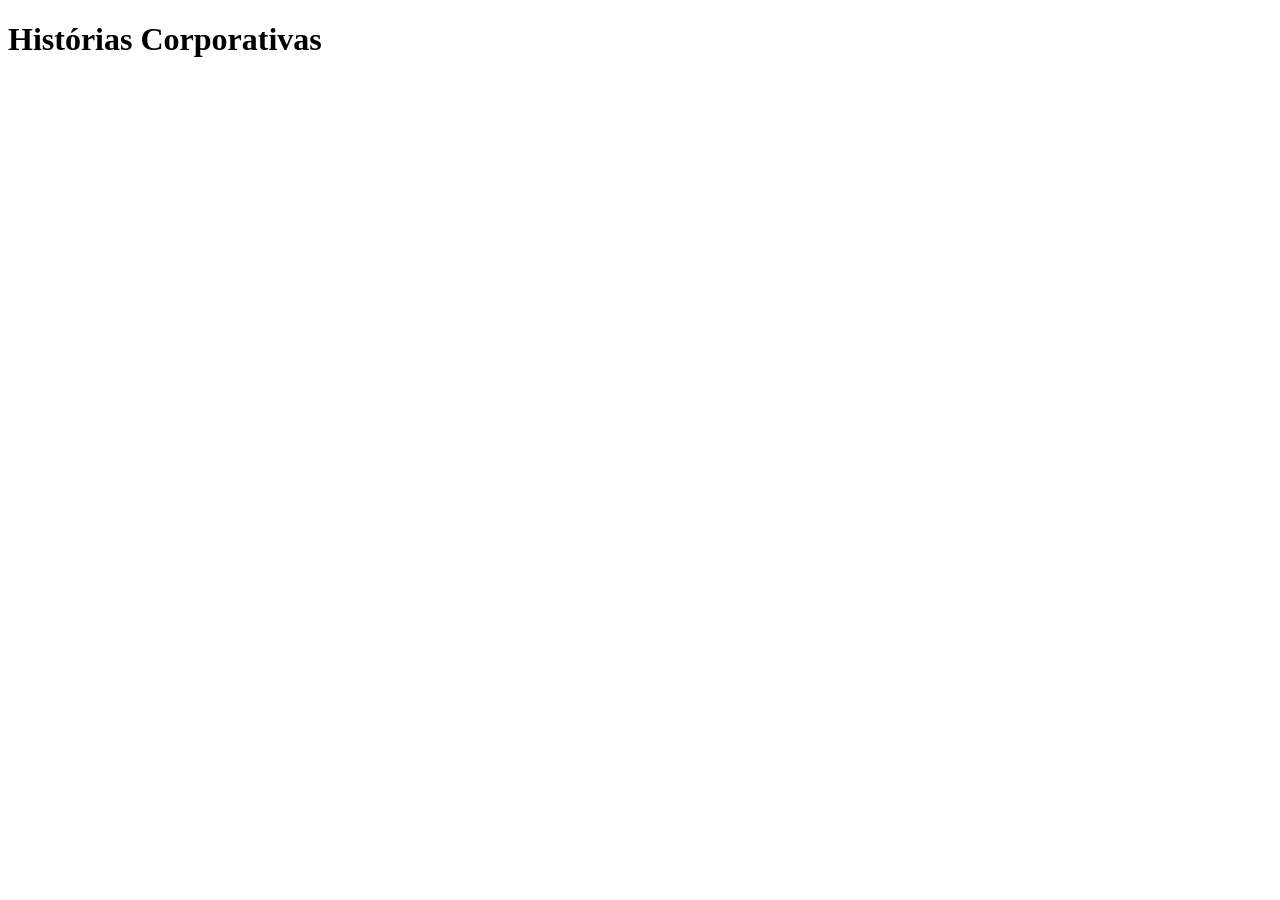
==== index.html @ d9117bd8 "pronto" ====
<!DOCTYPE html>
<html lang="PT-BR">
<head>
    <meta charset="UTF-8">
    <meta name="viewport" content="width=device-width, initial-scale=1.0">
    <title>Histórias Corporativas</title>
</head>
<body>

    <h1>Histórias Corporativas</h1>
    
</body>
</html>
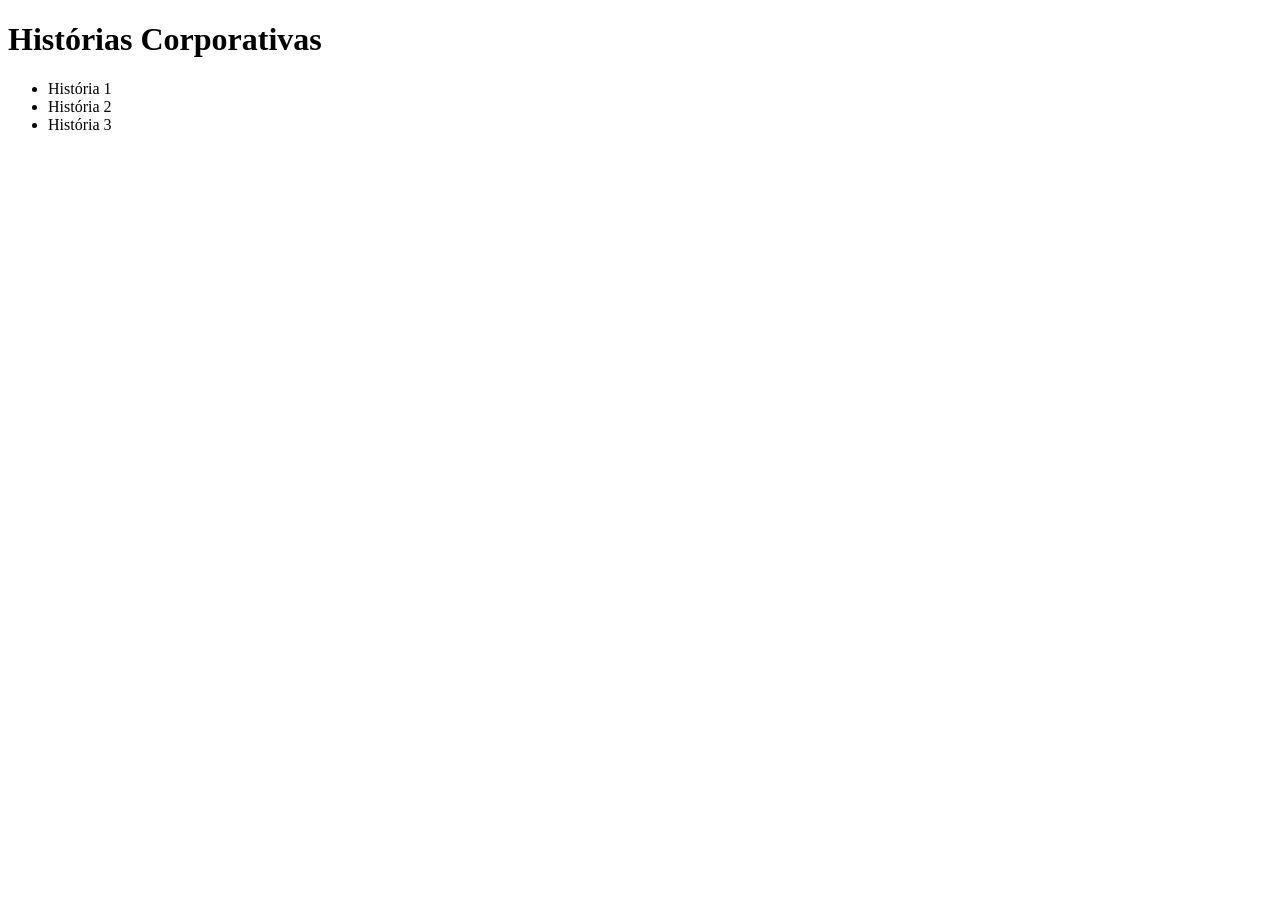
==== commit 62e2d53a: "commit" ====
--- a/index.html
+++ b/index.html
@@ -8,6 +8,18 @@
 <body>
 
     <h1>Histórias Corporativas</h1>
-    
+    <ul>
+        <li>História 1</li>
+         <li>História 2</li>
+          <li>História 3</li>
+
+
+
+
+
+
+
+
+    </ul>
 </body>
 </html>
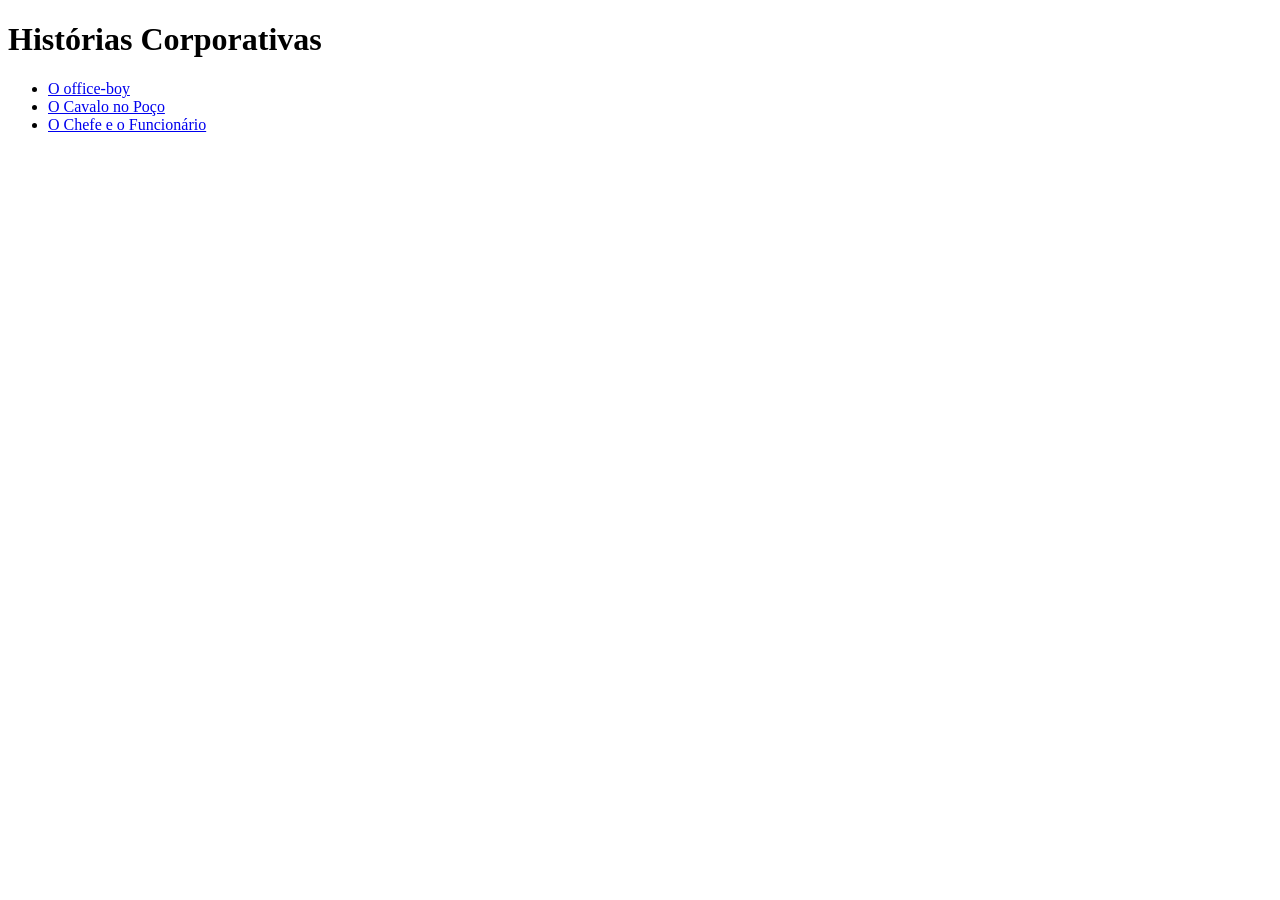
==== commit bf591dd3: "oi" ====
--- a/index.html
+++ b/index.html
@@ -9,9 +9,9 @@
 
     <h1>Histórias Corporativas</h1>
     <ul>
-        <li>História 1</li>
-         <li>História 2</li>
-          <li>História 3</li>
+        <li> <a href="officeboy.html"> O office-boy</a> </li>
+        <li> <a href="ocavalonopoco.html">  O Cavalo no Poço</a></li>
+        <li> <a href="ochefeeofuncionario.html"> O Chefe e o Funcionário</a></li>
 
 
 
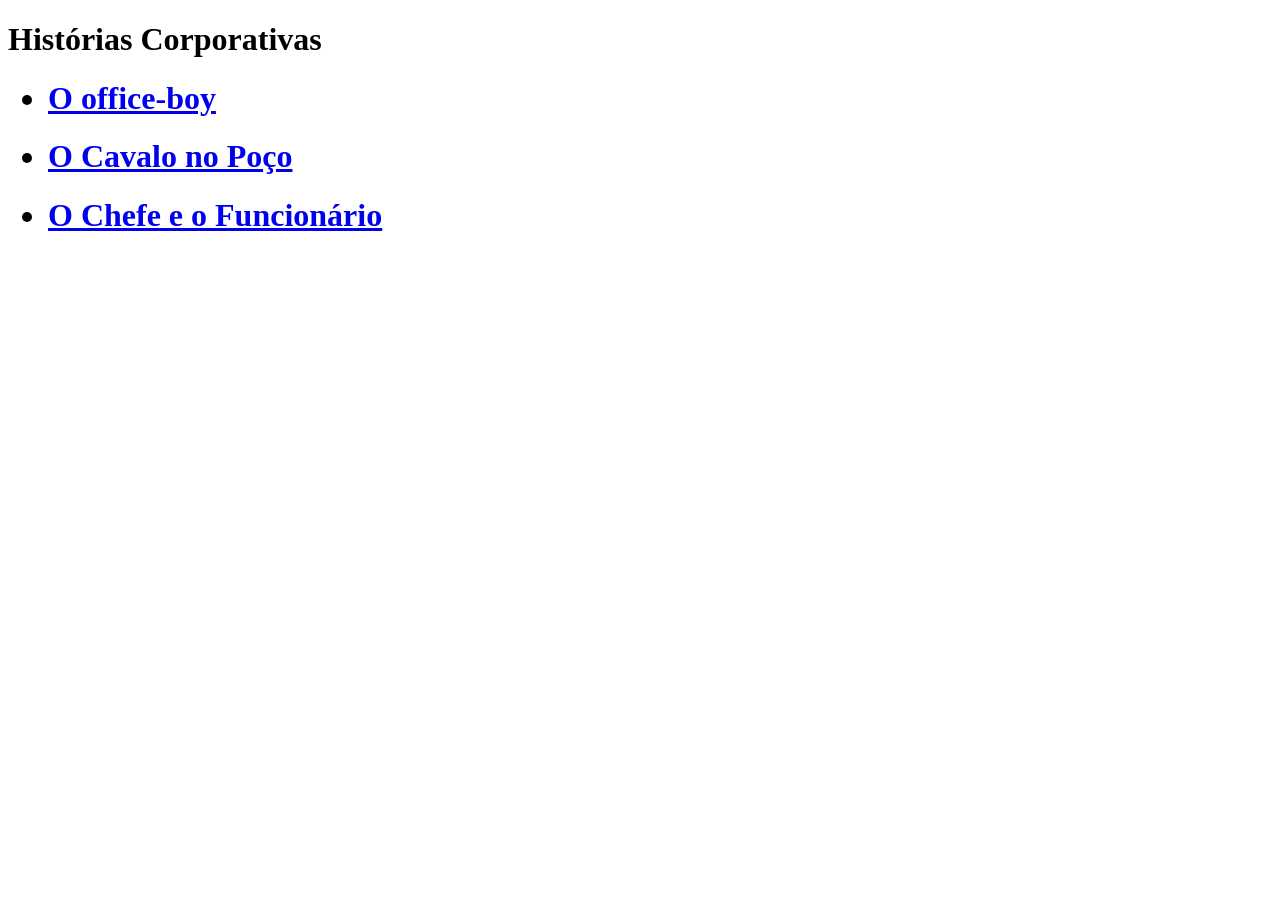
==== commit e92bbbbc: "pronto" ====
--- a/index.html
+++ b/index.html
@@ -9,9 +9,9 @@
 
     <h1>Histórias Corporativas</h1>
     <ul>
-        <li> <a href="officeboy.html"> O office-boy</a> </li>
-        <li> <a href="ocavalonopoco.html">  O Cavalo no Poço</a></li>
-        <li> <a href="ochefeeofuncionario.html"> O Chefe e o Funcionário</a></li>
+     <h1>   <li> <a href="officeboy.html"> O office-boy</a> </li> </h1> 
+         <h1> <li> <a href="ocavalonopoco.html">  O Cavalo no Poço</a></li> </h1> 
+     <h1>   <li> <a href="ochefeeofuncionario.html"> O Chefe e o Funcionário</a></li> </h1>  
 
 
 
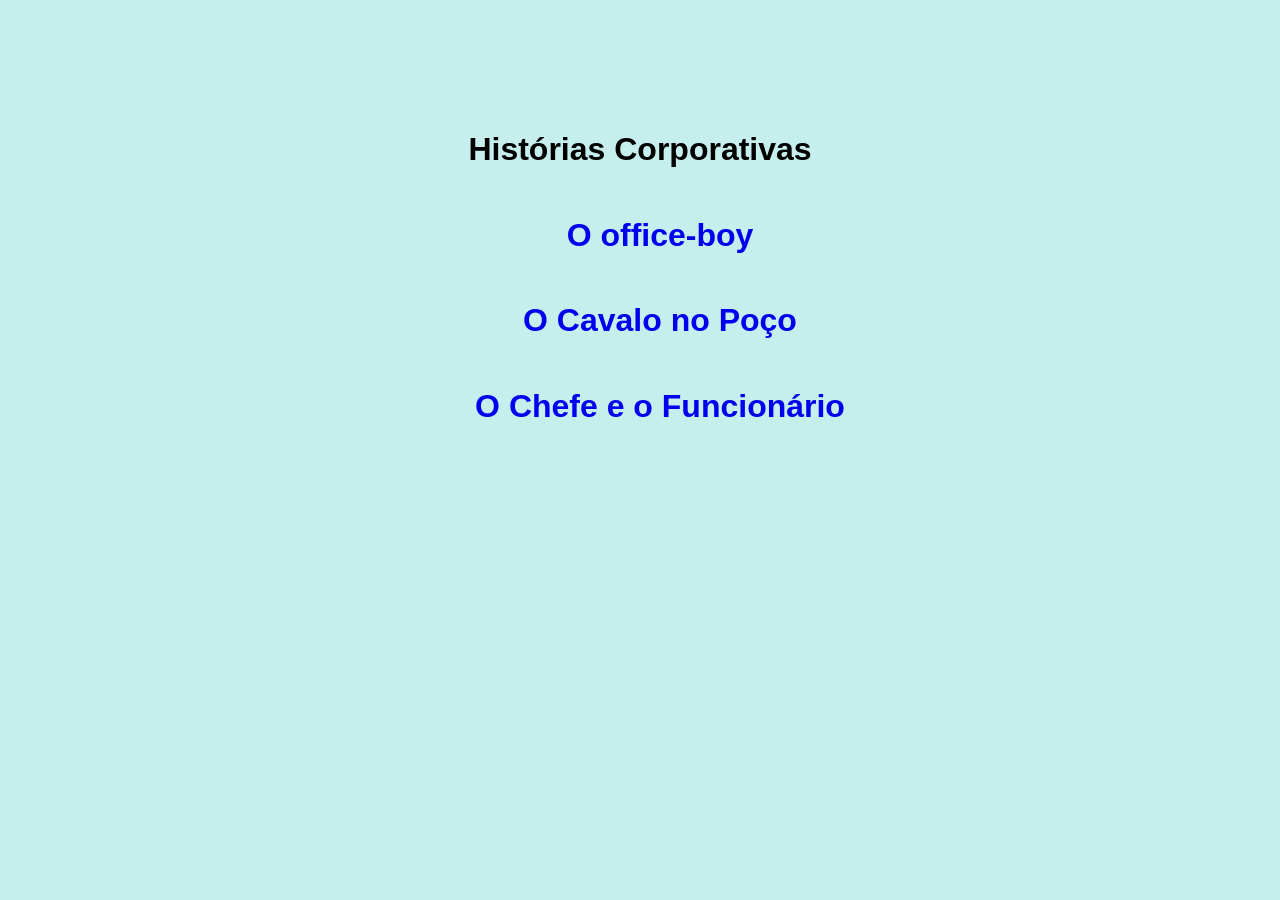
==== commit 23bd2a9c: "Commit" ====
--- a/index.html
+++ b/index.html
@@ -1,17 +1,46 @@
 <!DOCTYPE html>
 <html lang="PT-BR">
+
 <head>
     <meta charset="UTF-8">
     <meta name="viewport" content="width=device-width, initial-scale=1.0">
     <title>Histórias Corporativas</title>
+    <!---- <link rel="stylesheet" href="style.css"> -->
+    <style>
+        body {
+            background-color: rgb(198, 238, 236);
+            line-height: 2.0;
+            font-family: sans-serif;
+            text-align: center;
+            margin: 2em;
+            padding: 4em;
+        }
+
+        
+        ul {
+            text-decoration: none;
+            list-style-type: none;
+        }
+
+        a {
+            text-decoration: none;
+        }
+    </style>
 </head>
+
 <body>
 
     <h1>Histórias Corporativas</h1>
     <ul>
-     <h1>   <li> <a href="officeboy.html"> O office-boy</a> </li> </h1> 
-         <h1> <li> <a href="ocavalonopoco.html">  O Cavalo no Poço</a></li> </h1> 
-     <h1>   <li> <a href="ochefeeofuncionario.html"> O Chefe e o Funcionário</a></li> </h1>  
+        <h1>
+            <li> <a href="officeboy.html"> O office-boy</a> </li>
+        </h1>
+        <h1>
+            <li> <a href="ocavalonopoco.html"> O Cavalo no Poço</a></li>
+        </h1>
+        <h1>
+            <li> <a href="ochefeeofuncionario.html"> O Chefe e o Funcionário</a></li>
+        </h1>
 
 
 
@@ -22,4 +51,5 @@
 
     </ul>
 </body>
+
 </html>
--- a/style.css
+++ b/style.css
@@ -0,0 +1,14 @@
+body {
+    background-color: rgb(255, 255, 255) ;
+    line-height: 1.5;
+    font-family: sans-serif;
+    text-align: justify;
+    margin: 2em;
+    padding: 2em;
+    border: solid 1px;
+}
+
+h2 {
+    text-align: left;
+    color: black
+}
